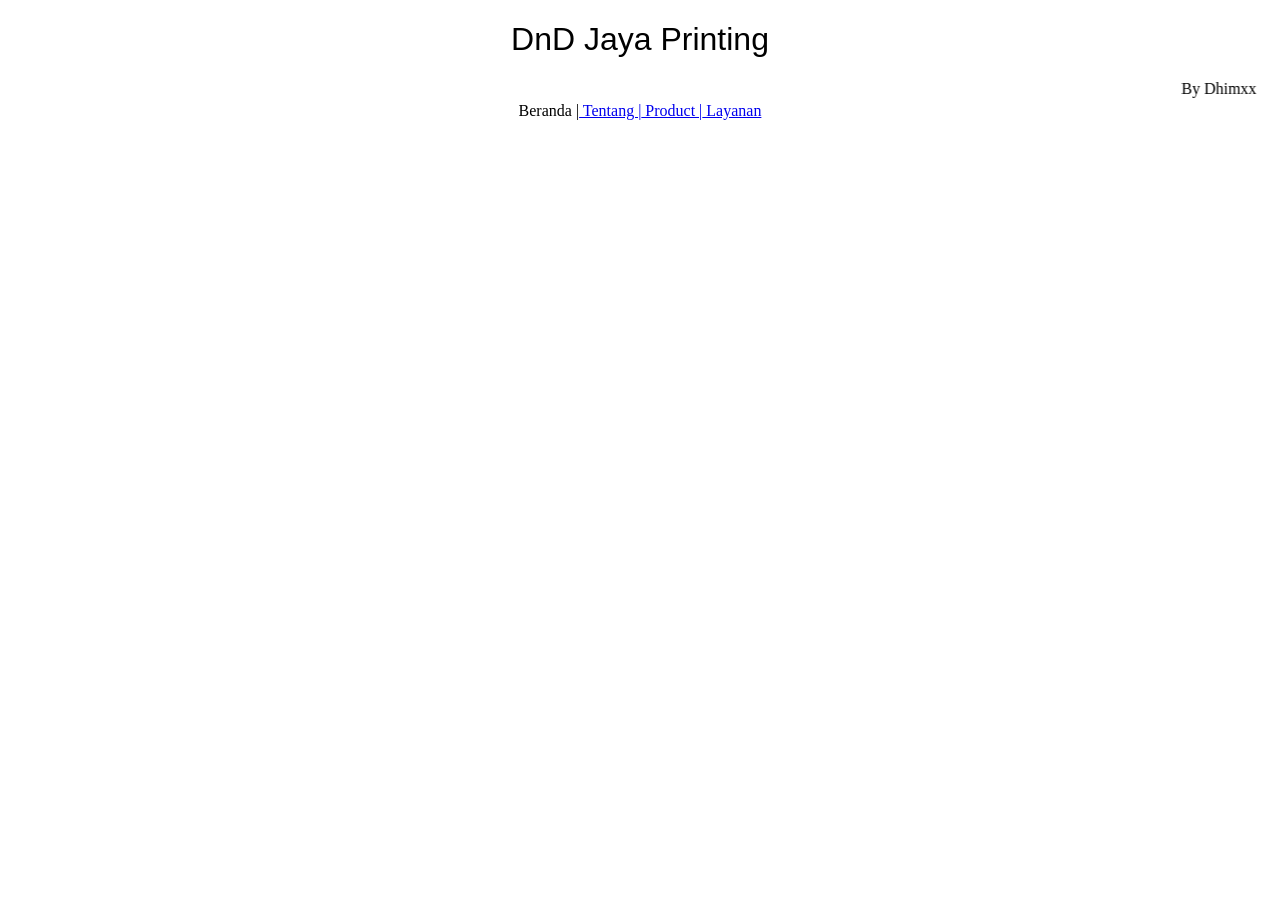
==== layanan.html @ c29796af "Add files via upload" ====
<!doctype html>

<html>
    <head>
        <meta charset="utf-8">

        <title>DnD Jaya</title>
<h1> DnD Jaya Printing </h1>
    <marquee> By Dhimxx </marquee>
        <!-- Load external CSS styles -->
        <link rel="stylesheet" href="styles.css">

    </head>

    <body>
    
<ul><li>Beranda |<a href="#"> Tentang |</a><a href="#"> Product |</a><a href="#"> Layanan</a></li>
</ul>


        <!-- Load external JavaScript -->
        <script src="scripts.js"></script>
        
    </body>

</html>
---- styles.css ----
/* Place your CSS styles in this file */

h1 {
    text-align: center;
    font-family: Impact, Haettenschweiler, 'Arial Narrow Bold', sans-serif;
    font-weight: normal;
}

ul {text-align: center;
list-style-type: none;
padding: 0%;
margin:0%;
}
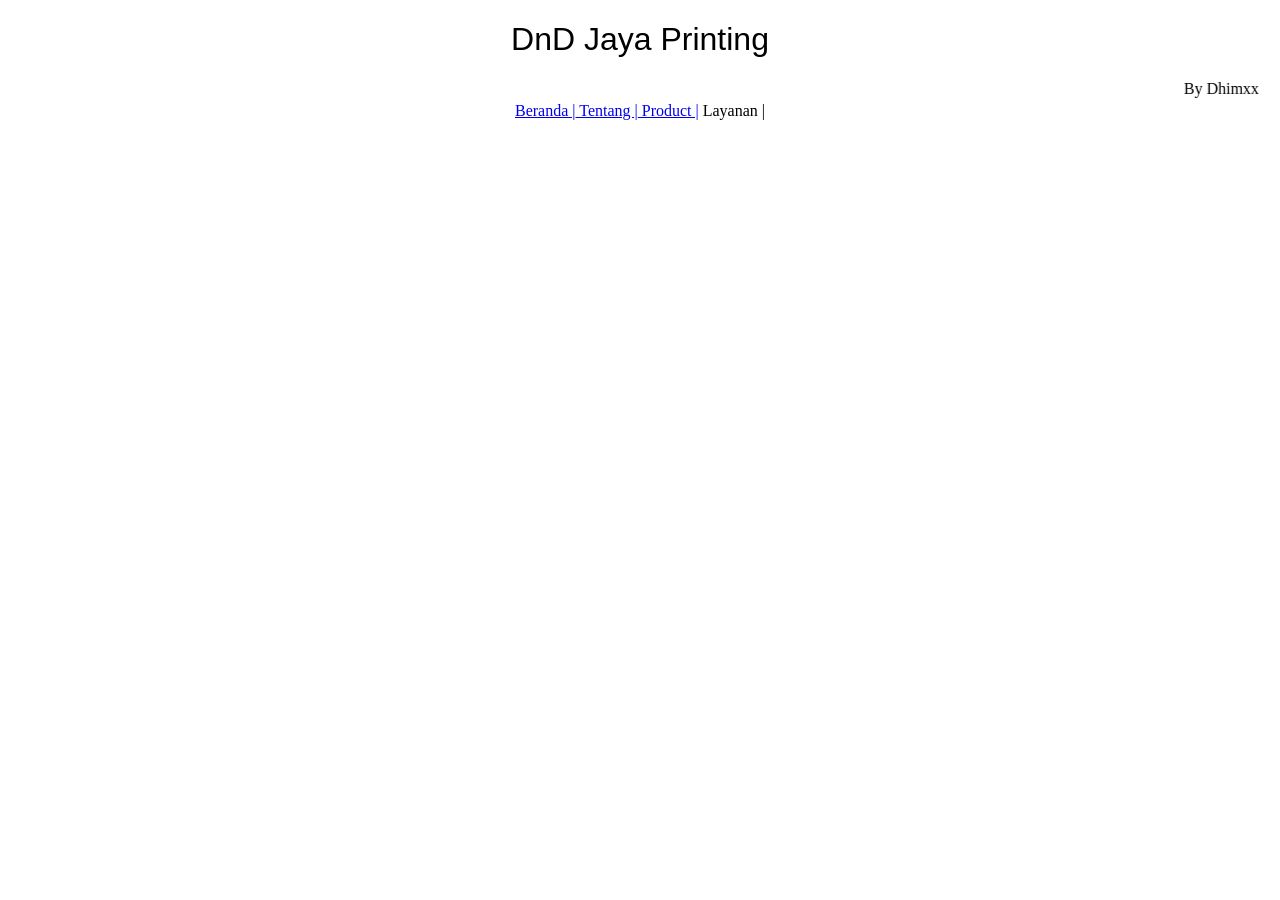
==== commit 6fdeba47: "Update layanan.html" ====
--- a/layanan.html
+++ b/layanan.html
@@ -14,7 +14,7 @@
 
     <body>
     
-<ul><li>Beranda |<a href="#"> Tentang |</a><a href="#"> Product |</a><a href="#"> Layanan</a></li>
+<ul><li><a href="index.html">Beranda |<a href="#"> Tentang |</a><a href="#"> Product |</a> Layanan |</li>
 </ul>
 
 
@@ -23,4 +23,4 @@
         
     </body>
 
-</html>+</html>
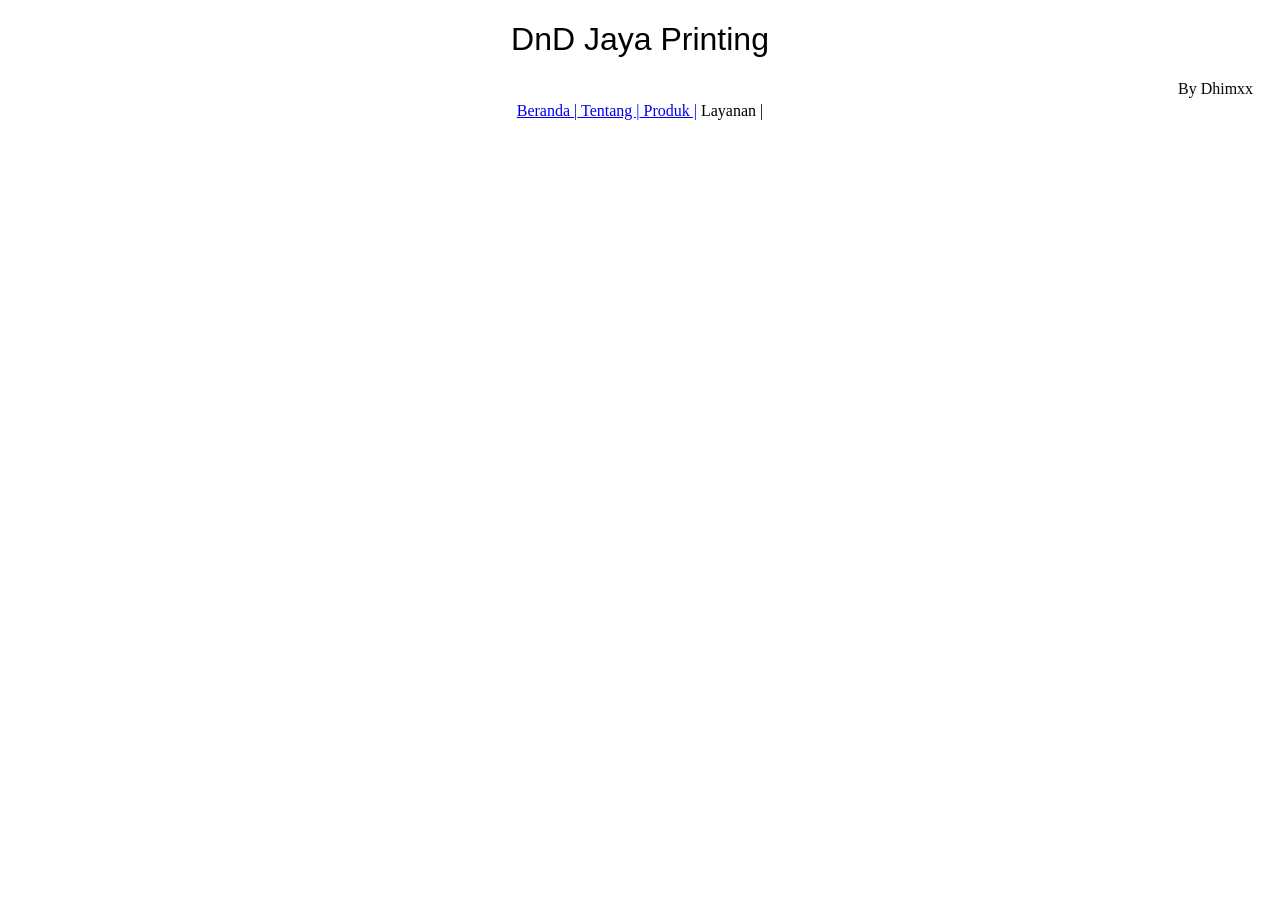
==== commit fbc9acfe: "Update layanan.html" ====
--- a/layanan.html
+++ b/layanan.html
@@ -14,7 +14,7 @@
 
     <body>
     
-<ul><li><a href="index.html">Beranda |<a href="#"> Tentang |</a><a href="#"> Product |</a> Layanan |</li>
+<ul><li><a href="index.html">Beranda |<a href="tentang.html"> Tentang |</a><a href="produk.html"> Produk |</a> Layanan |</li>
 </ul>
 
 
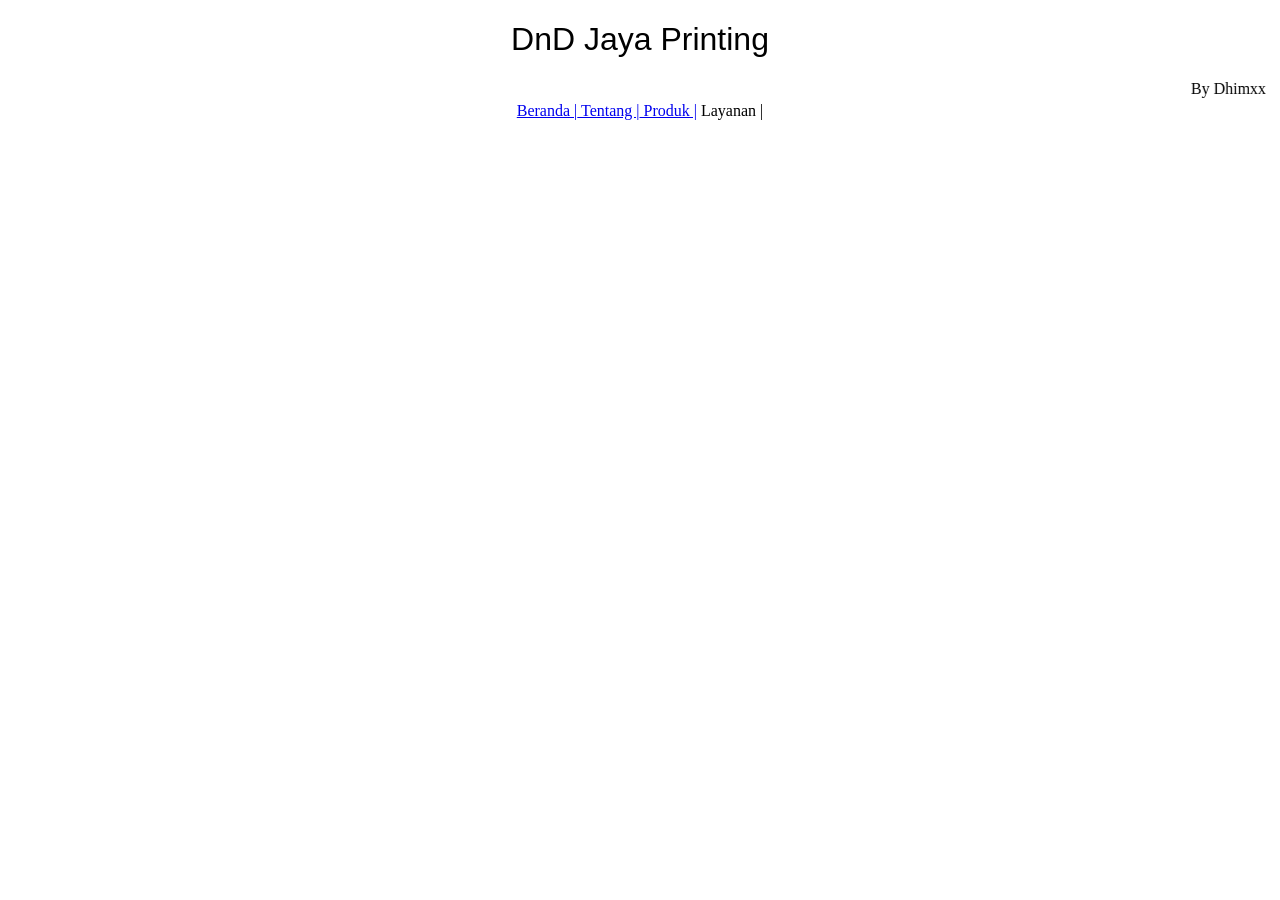
==== commit c4f764ef: "Update layanan.html" ====
--- a/layanan.html
+++ b/layanan.html
@@ -14,7 +14,7 @@
 
     <body>
     
-<ul><li><a href="index.html">Beranda |<a href="tentang.html"> Tentang |</a><a href="produk.html"> Produk |</a> Layanan |</li>
+<ul><li><a href="index.html">Beranda |</a><a href="tentang.html"> Tentang |</a><a href="produk.html"> Produk |</a> Layanan |</li>
 </ul>
 
 
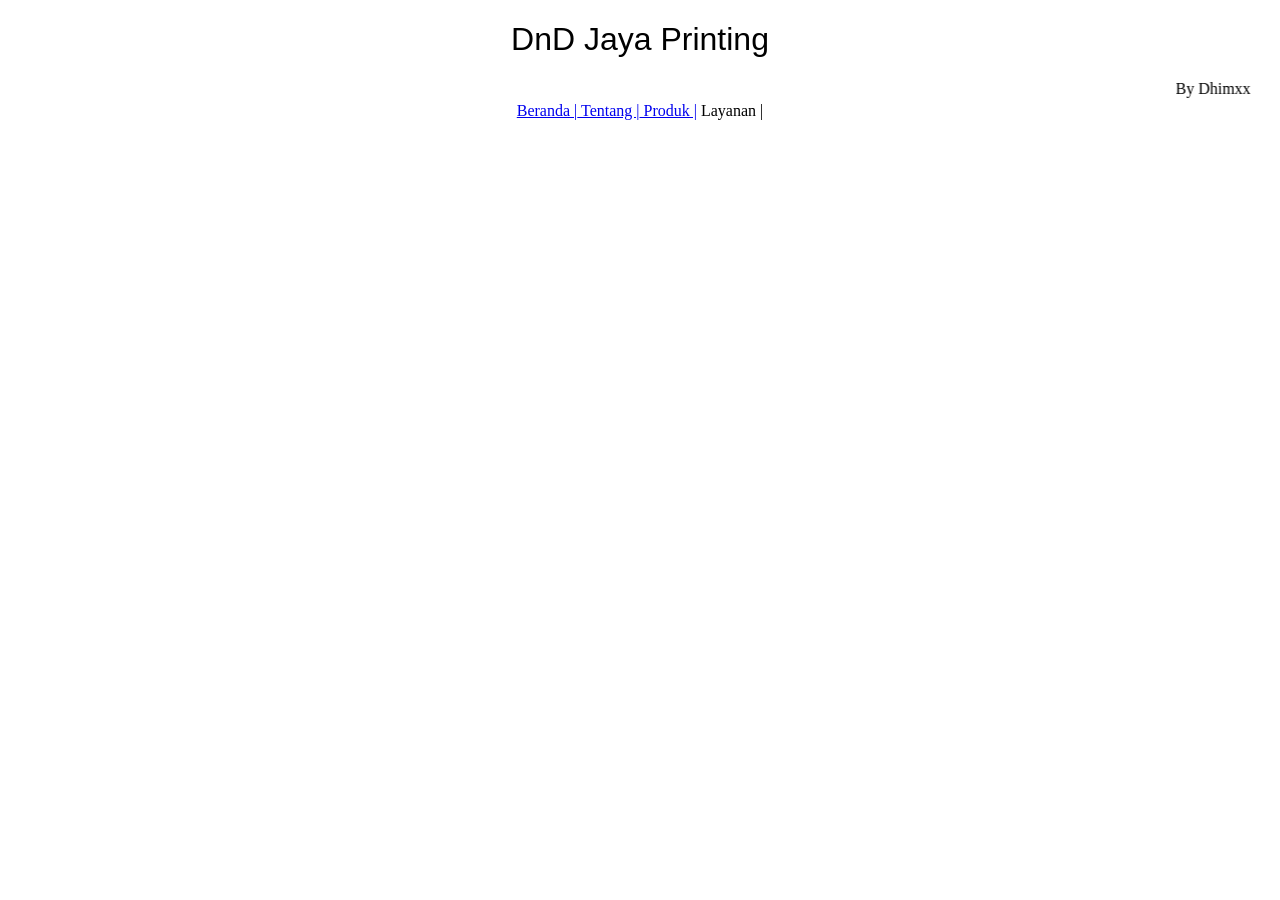
==== commit b8047297: "Update layanan.html" ====
--- a/layanan.html
+++ b/layanan.html
@@ -8,7 +8,7 @@
 <h1> DnD Jaya Printing </h1>
     <marquee> By Dhimxx </marquee>
         <!-- Load external CSS styles -->
-        <link rel="stylesheet" href="styles.css">
+        <link rel="stylesheet" href="layanan.css">
 
     </head>
 
--- a/layanan.css
+++ b/layanan.css
@@ -0,0 +1,14 @@
+/* Place your CSS styles in this file */
+
+h1 {
+    text-align: center;
+    font-family: Impact, Haettenschweiler, 'Arial Narrow Bold', sans-serif;
+    font-weight: normal;
+}
+
+ul {text-align: center;
+list-style-type: none;
+padding: 0%;
+margin:0%;
+text-decoration: none;
+}
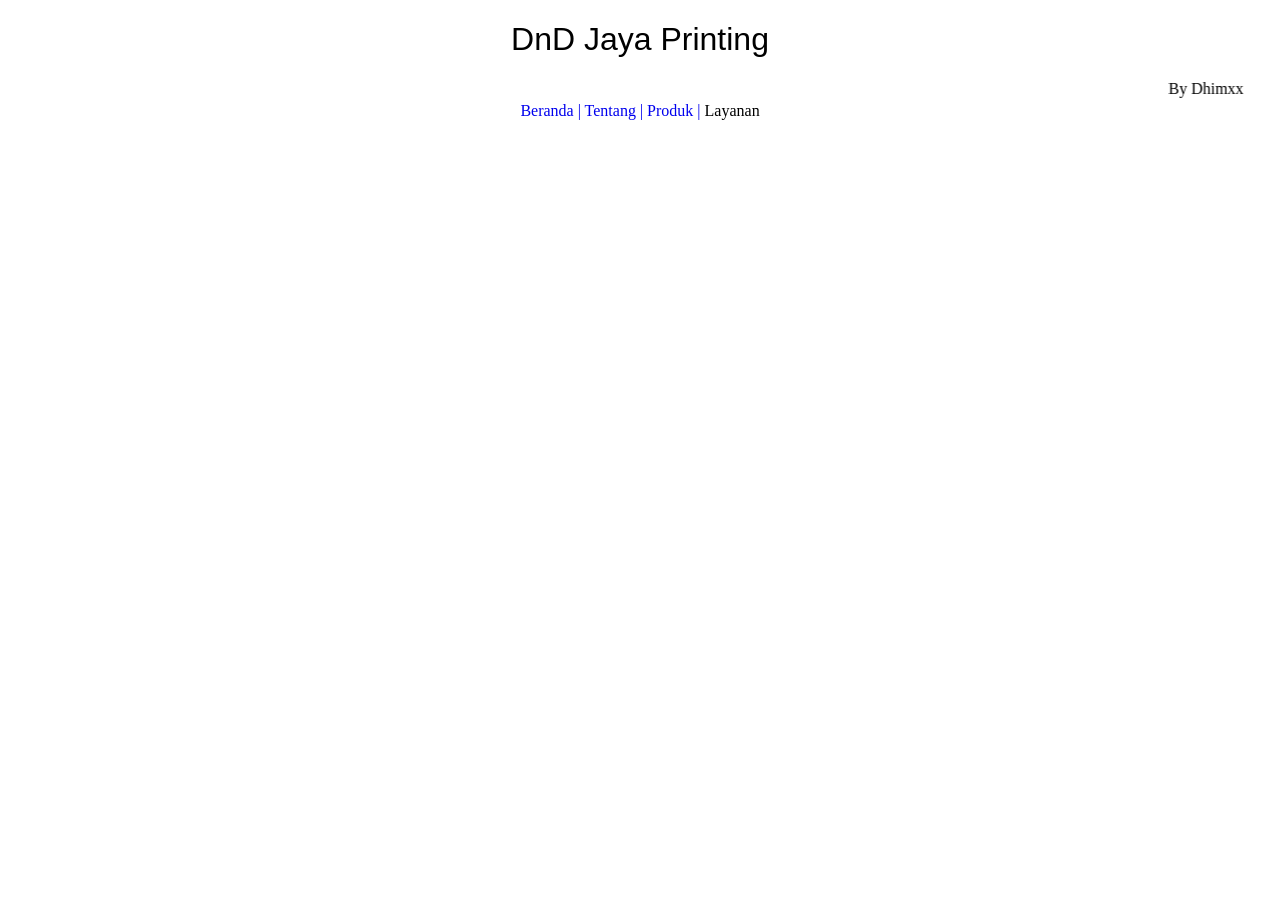
==== commit 533e3507: "Update layanan.html" ====
--- a/layanan.html
+++ b/layanan.html
@@ -14,7 +14,7 @@
 
     <body>
     
-<ul><li><a href="index.html">Beranda |</a><a href="tentang.html"> Tentang |</a><a href="produk.html"> Produk |</a> Layanan |</li>
+<ul><li><a href="index.html">Beranda |</a><a href="tentang.html"> Tentang |</a><a href="produk.html"> Produk |</a> Layanan </li>
 </ul>
 
 
--- a/layanan.css
+++ b/layanan.css
@@ -10,5 +10,7 @@
 list-style-type: none;
 padding: 0%;
 margin:0%;
-text-decoration: none;
-}
+   }
+
+li a {text-decoration: none;
+     }
